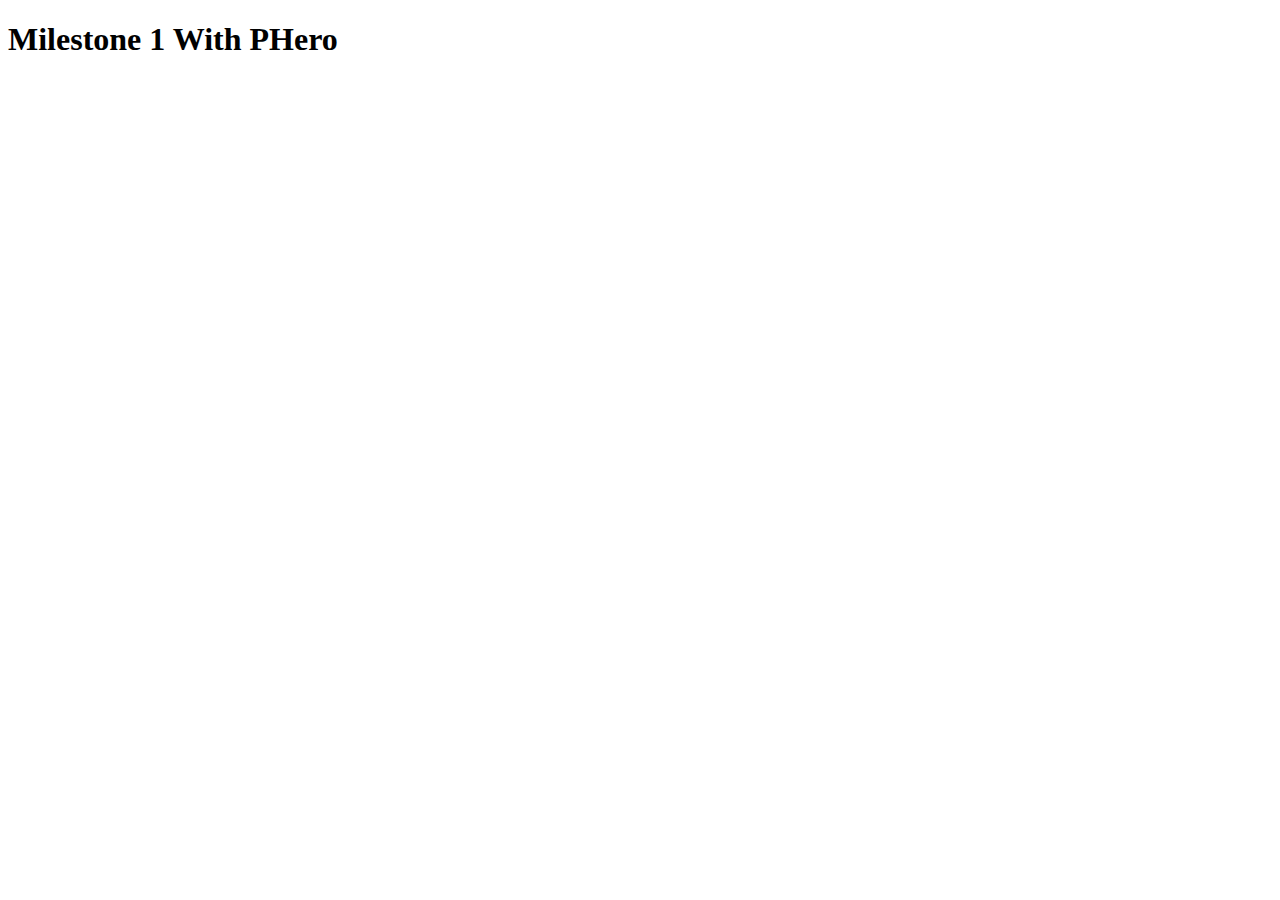
==== Module-1/index.html @ 6f131cd6 "ProgrammingHero Milestone 1 repo" ====
<!DOCTYPE html>
<html lang="en">

<head>
    <meta charset="UTF-8">
    <meta name="viewport" content="width=device-width, initial-scale=1.0">
    <title>Programming Hero Study</title>
</head>

<body>

    <h1>Milestone 1 With PHero</h1>

</body>

</html>
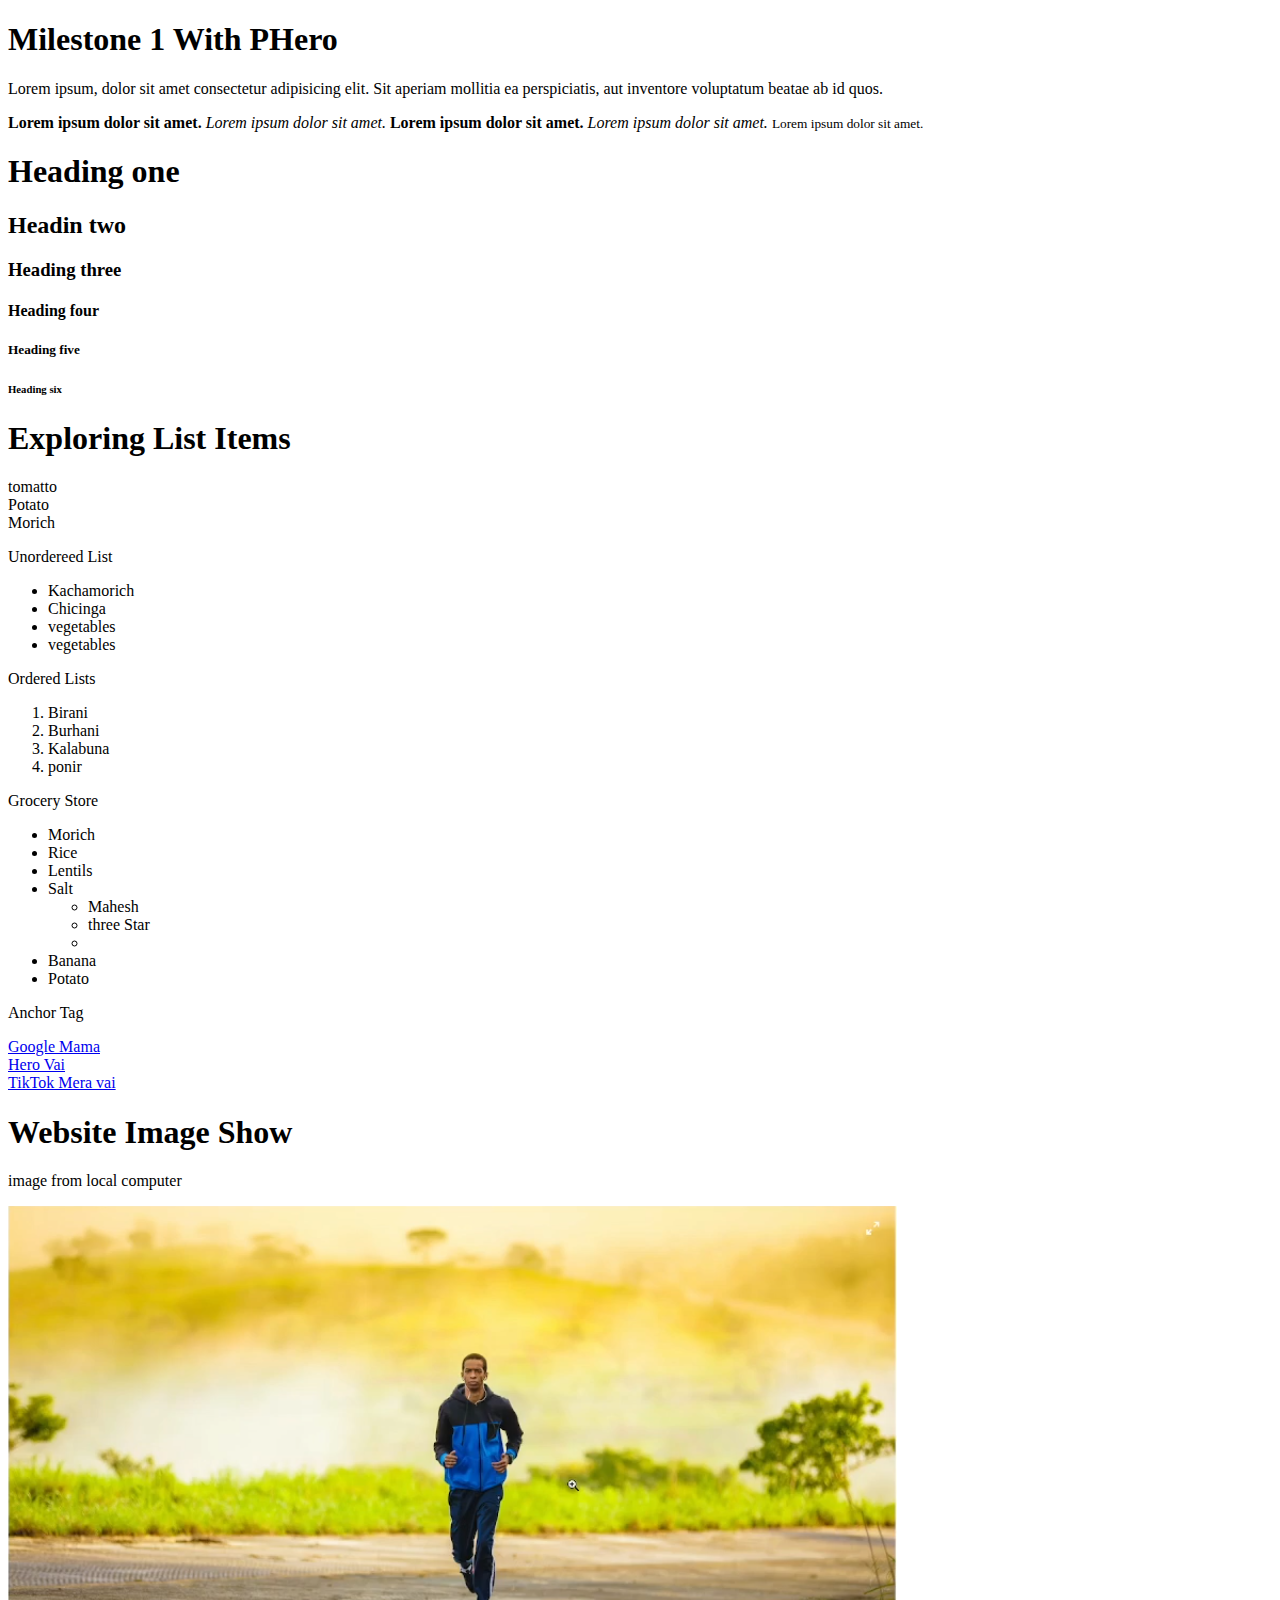
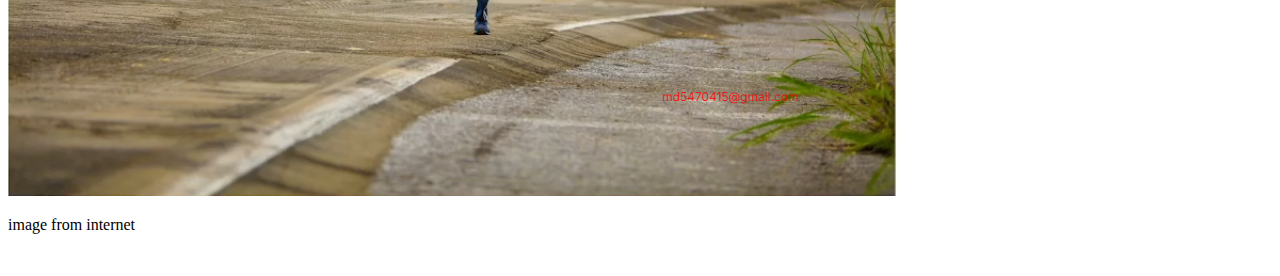
==== commit a037f019: "html from create" ====
--- a/Module-1/index.html
+++ b/Module-1/index.html
@@ -10,7 +10,76 @@
 <body>
 
     <h1>Milestone 1 With PHero</h1>
+    <p>Lorem ipsum, dolor sit amet consectetur adipisicing elit. Sit aperiam mollitia ea perspiciatis, aut inventore
+        voluptatum beatae ab id quos.</p>
+    <b>Lorem ipsum dolor sit amet.</b>
+    <i>Lorem ipsum dolor sit amet.</i>
+    <strong>Lorem ipsum dolor sit amet.</strong>
+    <em>Lorem ipsum dolor sit amet.</em>
+    <small>Lorem ipsum dolor sit amet.</small>
 
+    <h1>Heading one</h1>
+    <h2>Headin two</h2>
+    <h3>Heading three</h3>
+    <h4>Heading four</h4>
+    <h5>Heading five</h5>
+    <h6>Heading six</h6>
+
+    <h1>Exploring List Items</h1>
+
+    <li>tomatto</li>
+    <li>Potato</li>
+    <li>Morich</li>
+
+    <p>Unordereed List</p>
+    <ul>
+        <li>Kachamorich</li>
+        <li>Chicinga</li>
+        <li>vegetables</li>
+        <li>vegetables</li>
+    </ul>
+
+    <p>Ordered Lists </p>
+
+    <ol>
+        <li>Birani</li>
+        <li>Burhani</li>
+        <li>Kalabuna</li>
+        <li>ponir</li>
+    </ol>
+
+    <div>
+        <p>Grocery Store</p>
+        <ul>
+            <li>Morich</li>
+            <li>Rice</li>
+            <li>Lentils</li>
+            <li>Salt
+                <ul>
+                    <li>Mahesh</li>
+                    <li>three Star</li>
+                    <li></li>
+                </ul>
+            </li>
+
+            <li>Banana</li>
+            <li>Potato</li>
+        </ul>
+    </div>
+
+    <p>Anchor Tag</p>
+    <a href="https://www.google.com/">Google Mama</a>
+    <br>
+    <a href="https://web.programming-hero.com">Hero Vai</a>
+    <br>
+    <a href="https://tiktok.com">TikTok Mera vai</a>
+
+    <h1>Website Image Show </h1>
+
+    <p>image from local computer </p>
+    <img src="image.png" alt="">
+    <p>image from internet</p>
+    <img src="https://buffer.com/library/content/images/size/w1200/2023/10/free-images.jpg" alt="">
 </body>
 
 </html>